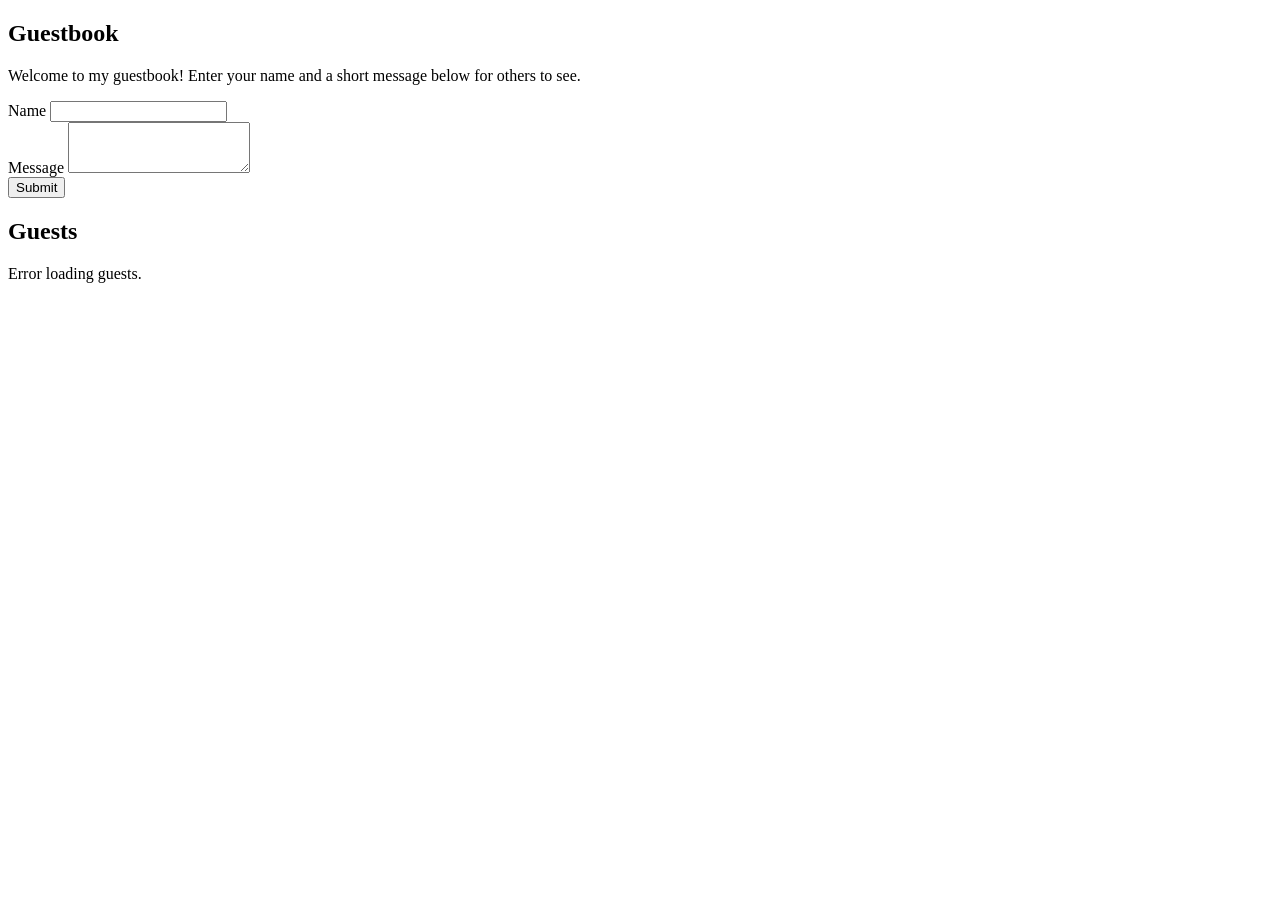
==== sdcard/www/index.html @ f15d9092 "Initial commit" ====
<!DOCTYPE html>
<html>
    <head>
        <meta charset="utf-8">
        <title>Guestbook</title>
        <meta name="viewport" content="width=device-width, initial-scale=1.0, maximum-scale=10.0" />
        <link rel="stylesheet" type="text/css" href="/styles.css"/>
        <script src="script.js"></script>
    </head>
    <body>
        <article id="guestbook" class="column">
            <h1>Guestbook</h1>
            <p class="info">
                Welcome to my guestbook!
                Enter your name and a short message below for others to see.
            </p>

            <form class="form">
                <div class="form-row">
                    <label for="name">Name</label>
                    <input id="name" name="name"
                        class="form-field" type="text" maxlength="128" />
                </div>
                <div class="form-row">
                    <label for="message">Message</label>
                    <textarea id="message" name="message"
                        class="form-field" rows="3" maxlength="512" ></textarea>
                </div>
                <div class="form-controls">
                    <button class="submit" type="button">Submit</button> 
                </div>
            </form>

            <h2>Guests</h2>
            <div class="log">
                <div class="entry">Loading...</div>
            </div>
        </article>
        <script>
            (function() {
                guestbook.init('#guestbook');
            })();
        </script>
    </body>
</html>
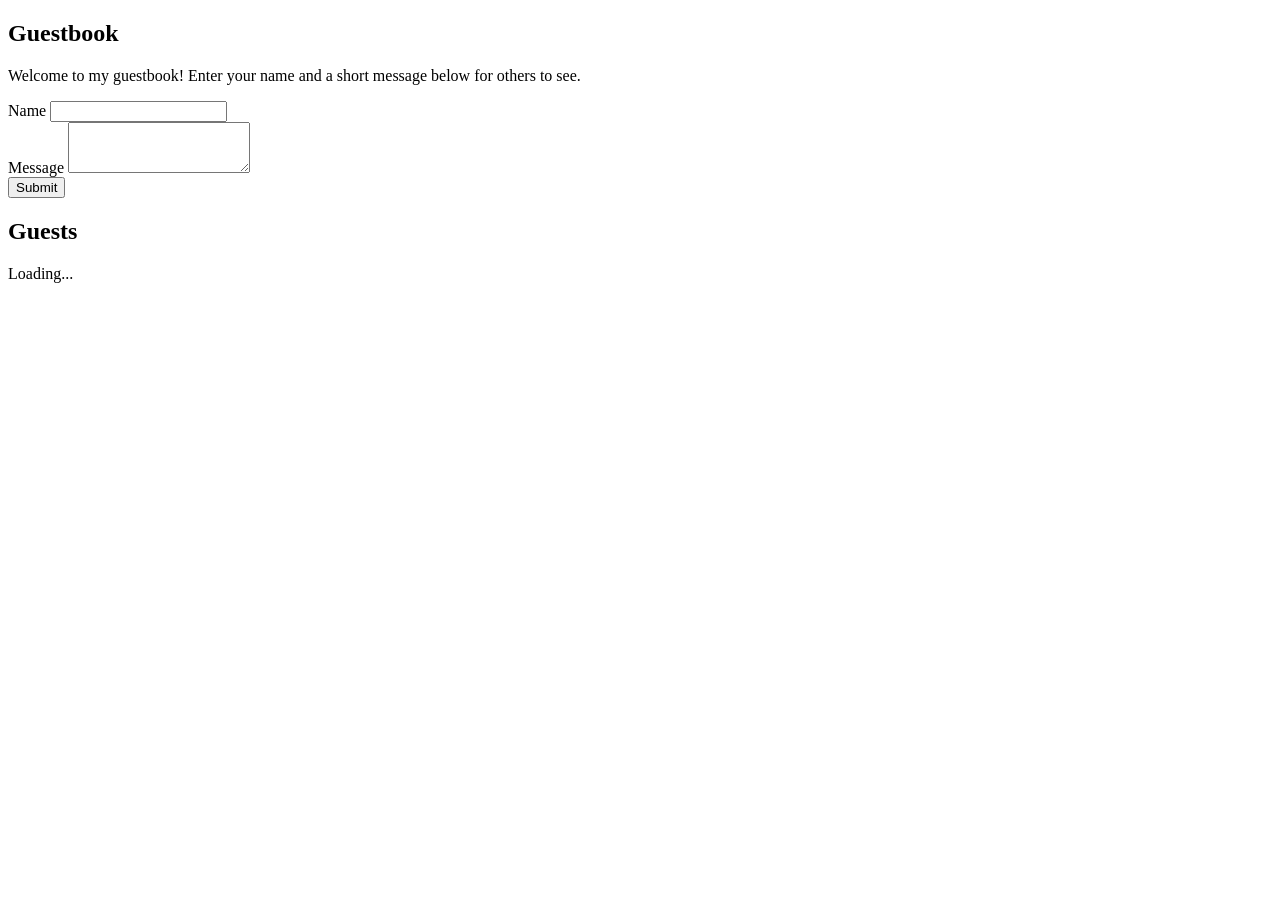
==== commit 8465f5eb: "Added safeguard to prevent empty fields from being submitted" ====
--- a/sdcard/www/index.html
+++ b/sdcard/www/index.html
@@ -5,7 +5,7 @@
         <title>Guestbook</title>
         <meta name="viewport" content="width=device-width, initial-scale=1.0, maximum-scale=10.0" />
         <link rel="stylesheet" type="text/css" href="/styles.css"/>
-        <script src="script.js"></script>
+        <script src="/script.js"></script>
     </head>
     <body>
         <article id="guestbook" class="column">
